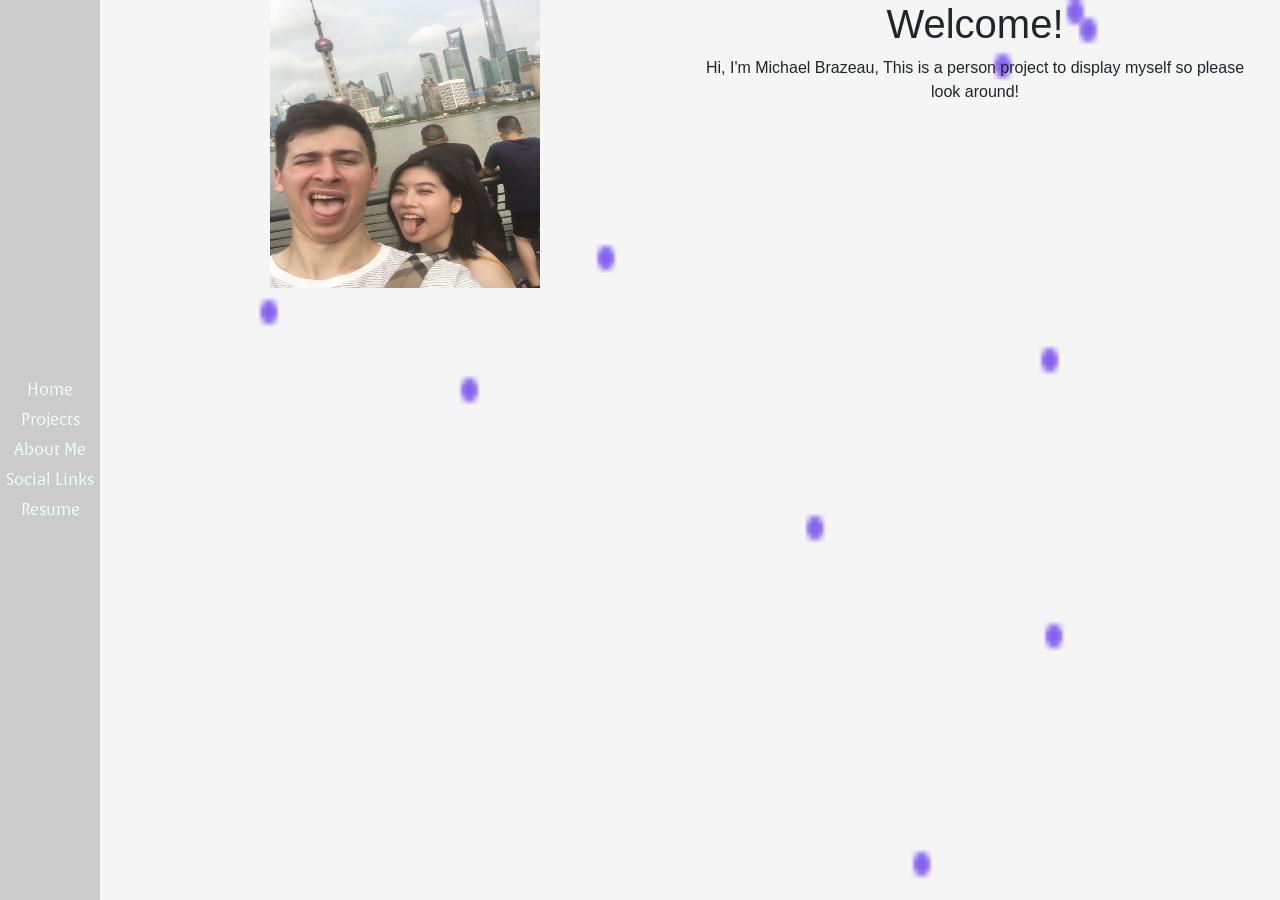
==== index.html @ 4cf245b5 "first commit" ====
<!doctype html>
<!--[if lt IE 7]>      <html class="no-js lt-ie9 lt-ie8 lt-ie7" lang=""> <![endif]-->
<!--[if IE 7]>         <html class="no-js lt-ie9 lt-ie8" lang=""> <![endif]-->
<!--[if IE 8]>         <html class="no-js lt-ie9" lang=""> <![endif]-->
<!--[if gt IE 8]><!--> 
<html class="js" lang="en"> <!--<![endif]-->
    <head>
        <meta charset="utf-8">
        <meta http-equiv="X-UA-Compatible" content="IE=edge,chrome=1">
        <title>CV Michael Brazeau</title>
        <meta name="description" content="">
        <meta name="viewport" content="width=device-width, initial-scale=1, shrink-to-fit=no">
        <link rel="apple-touch-icon" href="apple-touch-icon.png">

        <link rel="stylesheet" href="https://stackpath.bootstrapcdn.com/bootstrap/4.2.1/css/bootstrap.min.css" integrity="sha384-GJzZqFGwb1QTTN6wy59ffF1BuGJpLSa9DkKMp0DgiMDm4iYMj70gZWKYbI706tWS" crossorigin="anonymous">
        <link rel="stylesheet" href="css/main.css">
        <link rel="stylesheet" href="alverata/stylesheet.css" type="text/css" charset="utf-8" /> 

        <script src="js/vendor/modernizr-2.8.3-respond-1.4.2.min.js"></script>
    </head>
    <body>
        <canvas id="bgd"></canvas>
        <div id="wrapper">
            <div id="sidebar-wrapper">
                <ul class="sidebar-nav">
                    <li><a href="#">Home</a></li>
                    <li><a href="#">Projects</a></li>
                    <li><a href="#">About Me</a></li>
                    <li><a href="#">Social Links</a></li>
                    <li><a href="#">Resume</a></li>
                </ul>
            </div>
            <div id="page-content-wrapper">
                <div id="Home">
                    <div class = "container">
                        <div class="row">
                            <div class="col-6">
                                <img src = "img/me_nessy.jpg">
                            </div>
                            <div class="col-6">
                                <h1>Welcome!</h1>
                                <p>Hi, I'm Michael Brazeau, This is a person project to display myself so please look around!
                                </p>
                            </div>
                        </div>
                    </div>
                </div>
            </div>
        </div>

    </div> 
    
    <!-- /container -->
        <script src="https://code.jquery.com/jquery-3.3.1.slim.min.js" integrity="sha384-q8i/X+965DzO0rT7abK41JStQIAqVgRVzpbzo5smXKp4YfRvH+8abtTE1Pi6jizo" crossorigin="anonymous"></script>
        <script src="https://cdnjs.cloudflare.com/ajax/libs/popper.js/1.14.6/umd/popper.min.js" integrity="sha384-wHAiFfRlMFy6i5SRaxvfOCifBUQy1xHdJ/yoi7FRNXMRBu5WHdZYu1hA6ZOblgut" crossorigin="anonymous"></script>
        <script src="https://stackpath.bootstrapcdn.com/bootstrap/4.2.1/js/bootstrap.min.js" integrity="sha384-B0UglyR+jN6CkvvICOB2joaf5I4l3gm9GU6Hc1og6Ls7i6U/mkkaduKaBhlAXv9k" crossorigin="anonymous"></script>
    

        <script src="js/plugins.js"></script>
        <script src="js/main.js"></script>

        <!-- Google Analytics: change UA-XXXXX-X to be your site's ID. -->
        <script>
            (function(b,o,i,l,e,r){b.GoogleAnalyticsObject=l;b[l]||(b[l]=
            function(){(b[l].q=b[l].q||[]).push(arguments)});b[l].l=+new Date;
            e=o.createElement(i);r=o.getElementsByTagName(i)[0];
            e.src='//www.google-analytics.com/analytics.js';
            r.parentNode.insertBefore(e,r)}(window,document,'script','ga'));
            ga('create','UA-XXXXX-X','auto');ga('send','pageview');
        </script>
    </body>
</html>
---- css/main.css ----
/* ==========================================================================
   Author's custom styles
   ========================================================================== */
   body{
    margin: 0;
    padding: 0;
    width: 100%; /* full window width */
    text-align: center;
   }

  #bgd{
    position: absolute;
    top: 0;
    left: 0;
    z-index: -100;
    width: 100%;
    height: 100%;
}

   #wrapper {
    padding-left: 100px;
    transition: all 0.4s ease 0s;
    /* position: -webkit-sticky;
    position: sticky;
    top: 0; */
    width: 100%;
  }
  
  #sidebar-wrapper {
    margin-left: -250px;
    left: 250px;
    width: 100px;
    background: #CCC;
    position: fixed;
    height: 100%;
    overflow-y: auto;
    z-index: 1000;
    transition: all 0.4s ease 0s;
    display: black;
    display: flex;
    text-align: center;
  }

   /*org used with ul*/
   .sidebar-nav {
    /*position: absolute;*/
    margin: auto;
    top: 0;
    width: 250px;
    list-style: none;
    padding: 0;

    margin:auto;
  }

  .sidebar-nav li{
    display: block;
  }
  
  #sidebar-wrapper li a{
    color:#F2FFFB;
    text-decoration:none;
    padding: 3px;  
    display: block;
    font-family: 'alverata_irregularlight';

  }
  #sidebar-wrapper li a:hover{
    background-color: #CCAEB6;
  }

  #page-content-wrapper {
    width: 100%;
    height: 100%;
  }
  
  canvas{
    background-color: whitesmoke;
  }
  
  img{
    width:50%;
    height:80%;
  }


  
  @media (max-width:767px) {
  
      #wrapper {
        padding-left: 0;
      }
  
      #sidebar-wrapper {
        left: 0;
      }
  
      #wrapper.active {      
        position: relative;
        left: 250px;
      }
  
      #wrapper.active #sidebar-wrapper {
        left: 250px;
        width: 250px;
        transition: all 0.4s ease 0s;
      }
  
  }
---- alverata/stylesheet.css ----
/*! Generated by Font Squirrel (https://www.fontsquirrel.com) on June 26, 2018 */



@font-face {
    font-family: 'alverata_irregularblack';
    src: url('alveratairregular-black-webfont.woff2') format('woff2'),
         url('alveratairregular-black-webfont.woff') format('woff');
    font-weight: normal;
    font-style: normal;

}




@font-face {
    font-family: 'alverata_irregularbold';
    src: url('alveratairregular-bold-webfont.woff2') format('woff2'),
         url('alveratairregular-bold-webfont.woff') format('woff');
    font-weight: normal;
    font-style: normal;

}




@font-face {
    font-family: 'alverata_irregularlight';
    src: url('alveratairregular-light-webfont.woff2') format('woff2'),
         url('alveratairregular-light-webfont.woff') format('woff');
    font-weight: normal;
    font-style: normal;

}




@font-face {
    font-family: 'alverata_irregularmedium';
    src: url('alveratairregular-medium-webfont.woff2') format('woff2'),
         url('alveratairregular-medium-webfont.woff') format('woff');
    font-weight: normal;
    font-style: normal;

}




@font-face {
    font-family: 'alverata_irregularregular';
    src: url('alveratairregular-regular-webfont.woff2') format('woff2'),
         url('alveratairregular-regular-webfont.woff') format('woff');
    font-weight: normal;
    font-style: normal;

}




@font-face {
    font-family: 'alverata_irregularsemibold';
    src: url('alveratairregular-semibold-webfont.woff2') format('woff2'),
         url('alveratairregular-semibold-webfont.woff') format('woff');
    font-weight: normal;
    font-style: normal;

}
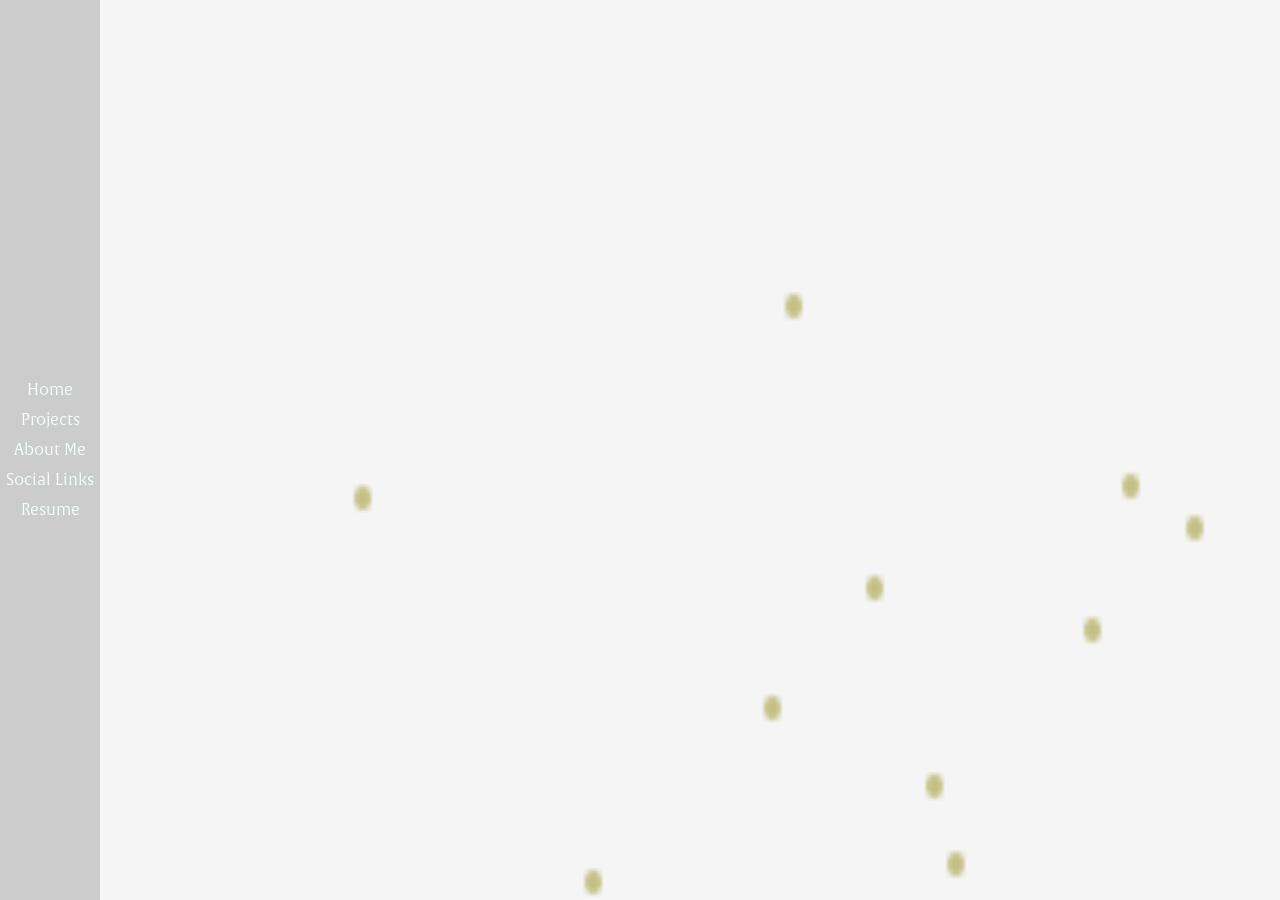
==== commit 1f97706d: "minor changes" ====
--- a/index.html
+++ b/index.html
@@ -33,16 +33,7 @@
             <div id="page-content-wrapper">
                 <div id="Home">
                     <div class = "container">
-                        <div class="row">
-                            <div class="col-6">
-                                <img src = "img/me_nessy.jpg">
-                            </div>
-                            <div class="col-6">
-                                <h1>Welcome!</h1>
-                                <p>Hi, I'm Michael Brazeau, This is a person project to display myself so please look around!
-                                </p>
-                            </div>
-                        </div>
+                        
                     </div>
                 </div>
             </div>
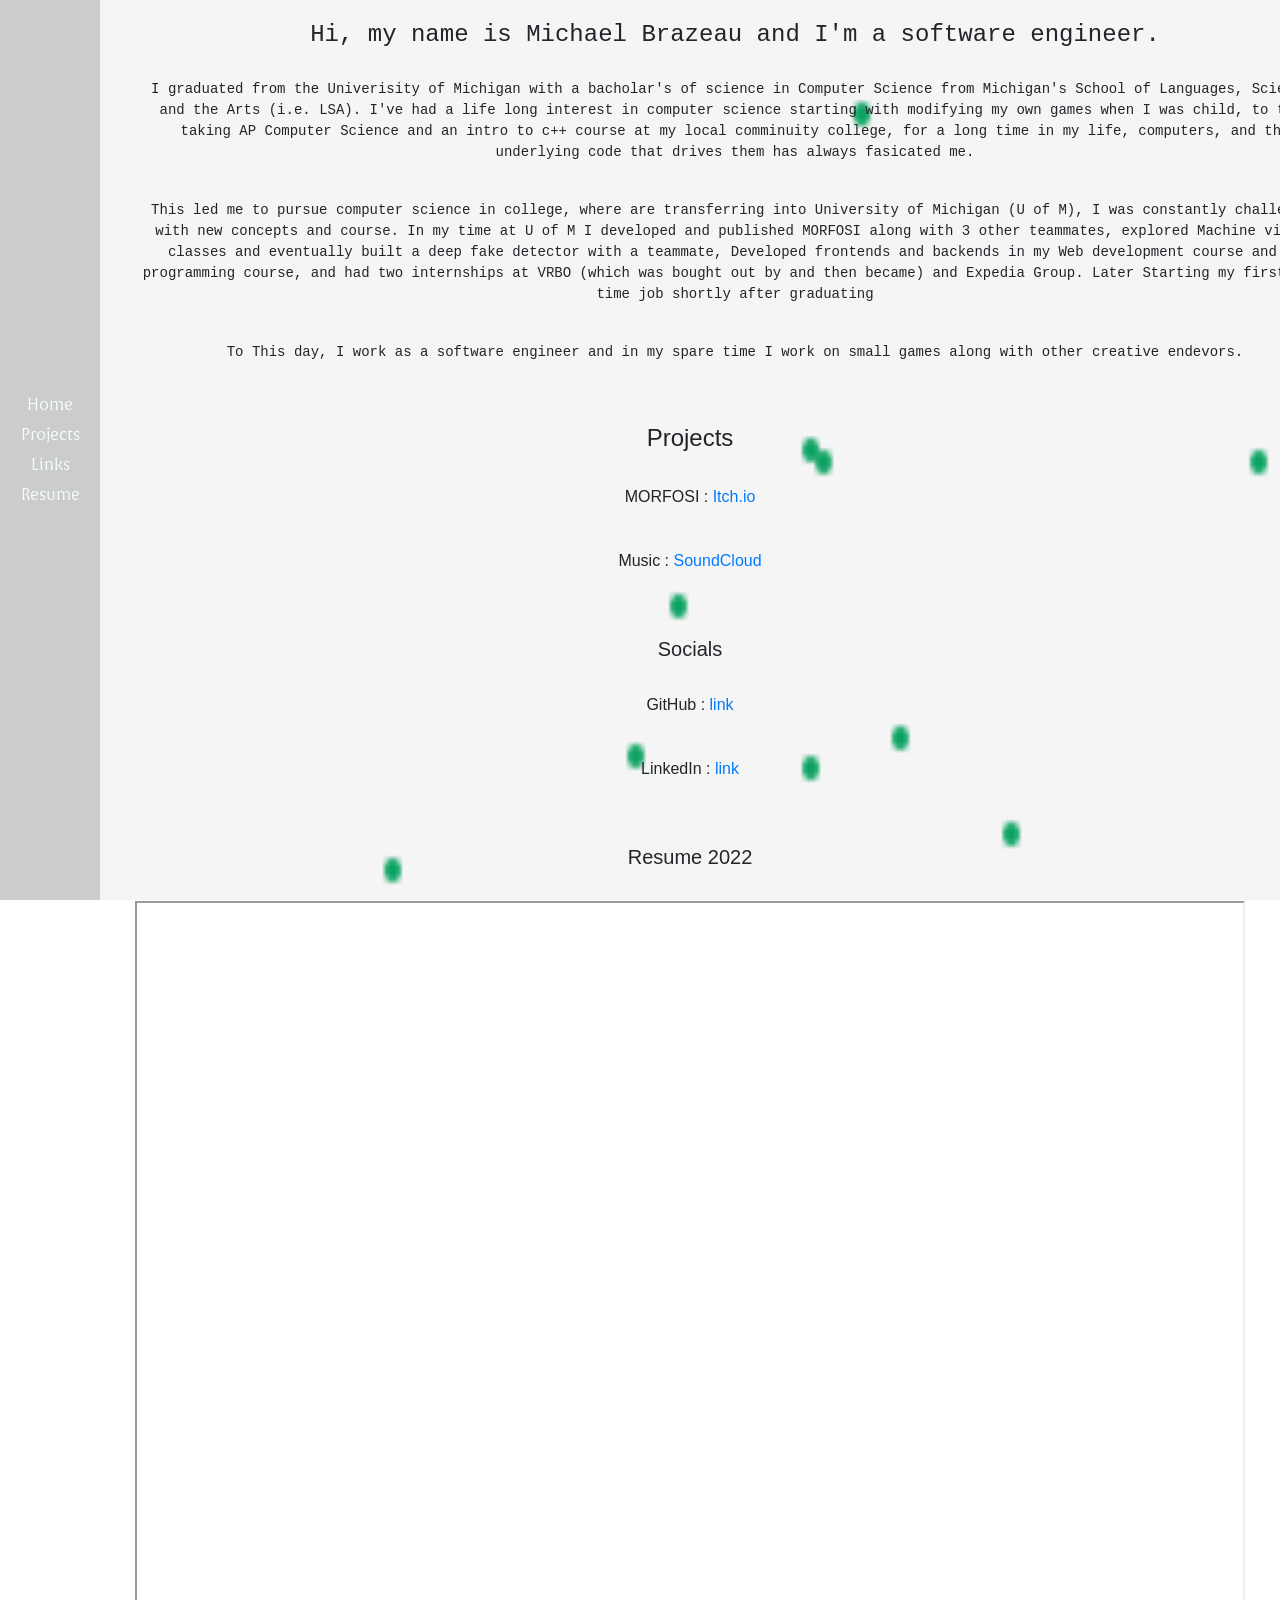
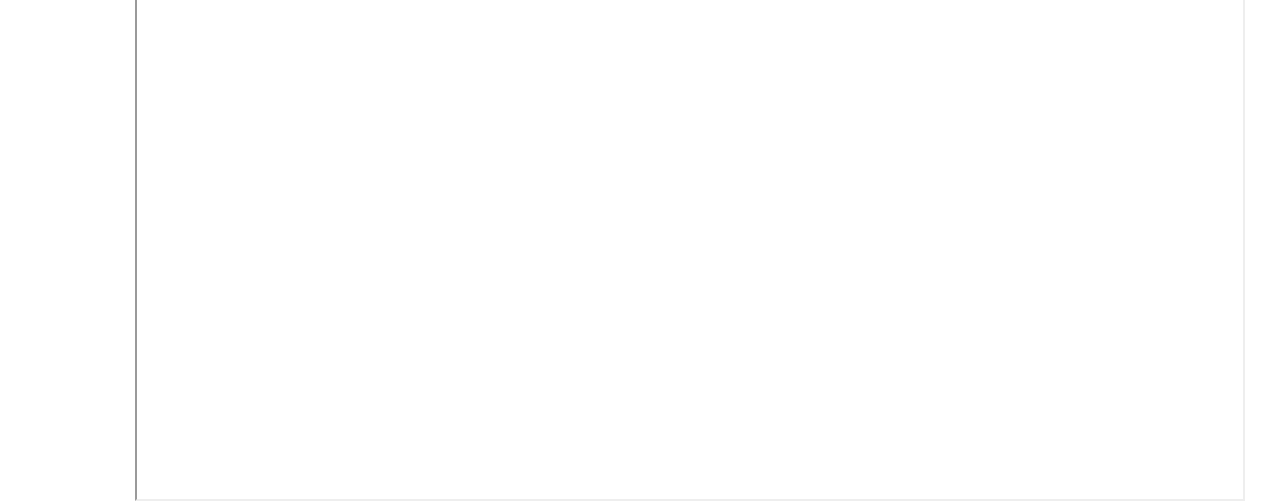
==== commit 9fcda50d: "Updated site page with more info and made it look nicer" ====
--- a/index.html
+++ b/index.html
@@ -23,17 +23,50 @@
         <div id="wrapper">
             <div id="sidebar-wrapper">
                 <ul class="sidebar-nav">
-                    <li><a href="#">Home</a></li>
-                    <li><a href="#">Projects</a></li>
-                    <li><a href="#">About Me</a></li>
-                    <li><a href="#">Social Links</a></li>
-                    <li><a href="#">Resume</a></li>
+                    <li><a href="#about">Home</a></li>
+                    <li><a href="#projects">Projects</a></li>
+                    <li><a href="#links">Links</a></li>
+                    <li><a href="#resume">Resume</a></li>
                 </ul>
             </div>
             <div id="page-content-wrapper">
                 <div id="Home">
                     <div class = "container">
-                        
+                        <div id="about">
+                            <br>
+                            <h4>Hi, my name is Michael Brazeau and I'm a software engineer.</h4>
+                            <br>
+                            <p>I graduated from the Univerisity of Michigan with a bacholar's of science in Computer Science from Michigan's School of Languages, Sciencs, and the Arts (i.e. LSA). I've had a life long interest in computer science starting with modifying my own games when I was child, to then taking AP Computer Science and an intro to c++ course at my local comminuity college, for a long time in my life, computers, and the underlying code that drives them has always fasicated me.</p>
+                            <br>
+                            <p>This led me to pursue computer science in college, where are transferring into University of Michigan (U of M), I was constantly challenged with new concepts and course. In my time at U of M I developed and published MORFOSI along with 3 other teammates, explored Machine vision classes and eventually built a deep fake detector with a teammate, Developed frontends and backends in my Web development course and UI programming course, and had two internships at VRBO (which was bought out by and then became) and Expedia Group. Later Starting my first full time job shortly after graduating</p>
+                            <br>
+                            <p>To This day, I work as a software engineer and in my spare time I work on small games along with other creative endevors.</p>
+                            <br>
+                        </div>
+                        <br>
+                        <div id="projects">
+                            <h4>Projects</h4>
+                            <br>
+                            <p>MORFOSI : <a href="https://unidot-studio.itch.io/morfosigame">Itch.io</a></p>
+                            <br>
+                            <p>Music : <a href="https://soundcloud.com/moonmauler">SoundCloud</a></p>
+                            <br>
+                        </div>
+                        <br>
+                        <div id="links">
+                            <h5>Socials</h5>
+                            <br>
+                            <p>GitHub : <a href="https://github.com/MichaelBrazeau">link</a></p>
+                            <br>
+                            <p>LinkedIn : <a href="https://www.linkedin.com/in/michael-brazeau-6a5399173/">link</a></p>
+                            <br>
+                        </div>
+                        <br>
+                        <h5>Resume 2022</h5>
+                        <br>
+                        <div id="resume">
+                            <iframe src="img/MBrazeau-CV2022.pdf" style="width:100%;height:1200px;"></iframe>
+                        </div>
                     </div>
                 </div>
             </div>
--- a/css/main.css
+++ b/css/main.css
@@ -8,6 +8,7 @@
     padding: 0;
     width: 100%; /* full window width */
     text-align: center;
+    height: 1200px;
    }
 
   #bgd{
@@ -85,6 +86,27 @@
     height:80%;
   }
 
+  #resume {
+    display: flex;
+    align-items: stretch;
+    width: auto;
+    height: auto;
+  }
+
+  #about {
+    /* display: flex; */
+    align-items: stretch;
+    width: 1200px;
+    height: auto;
+    font-family: SFMono-Regular,Menlo,Monaco,Consolas,"Liberation Mono","Courier New",monospace;
+    font-size: 87.5%;
+    color: #212529;
+  }
+
+  #Home {
+    height: auto;
+  }
+
 
   
   @media (max-width:767px) {
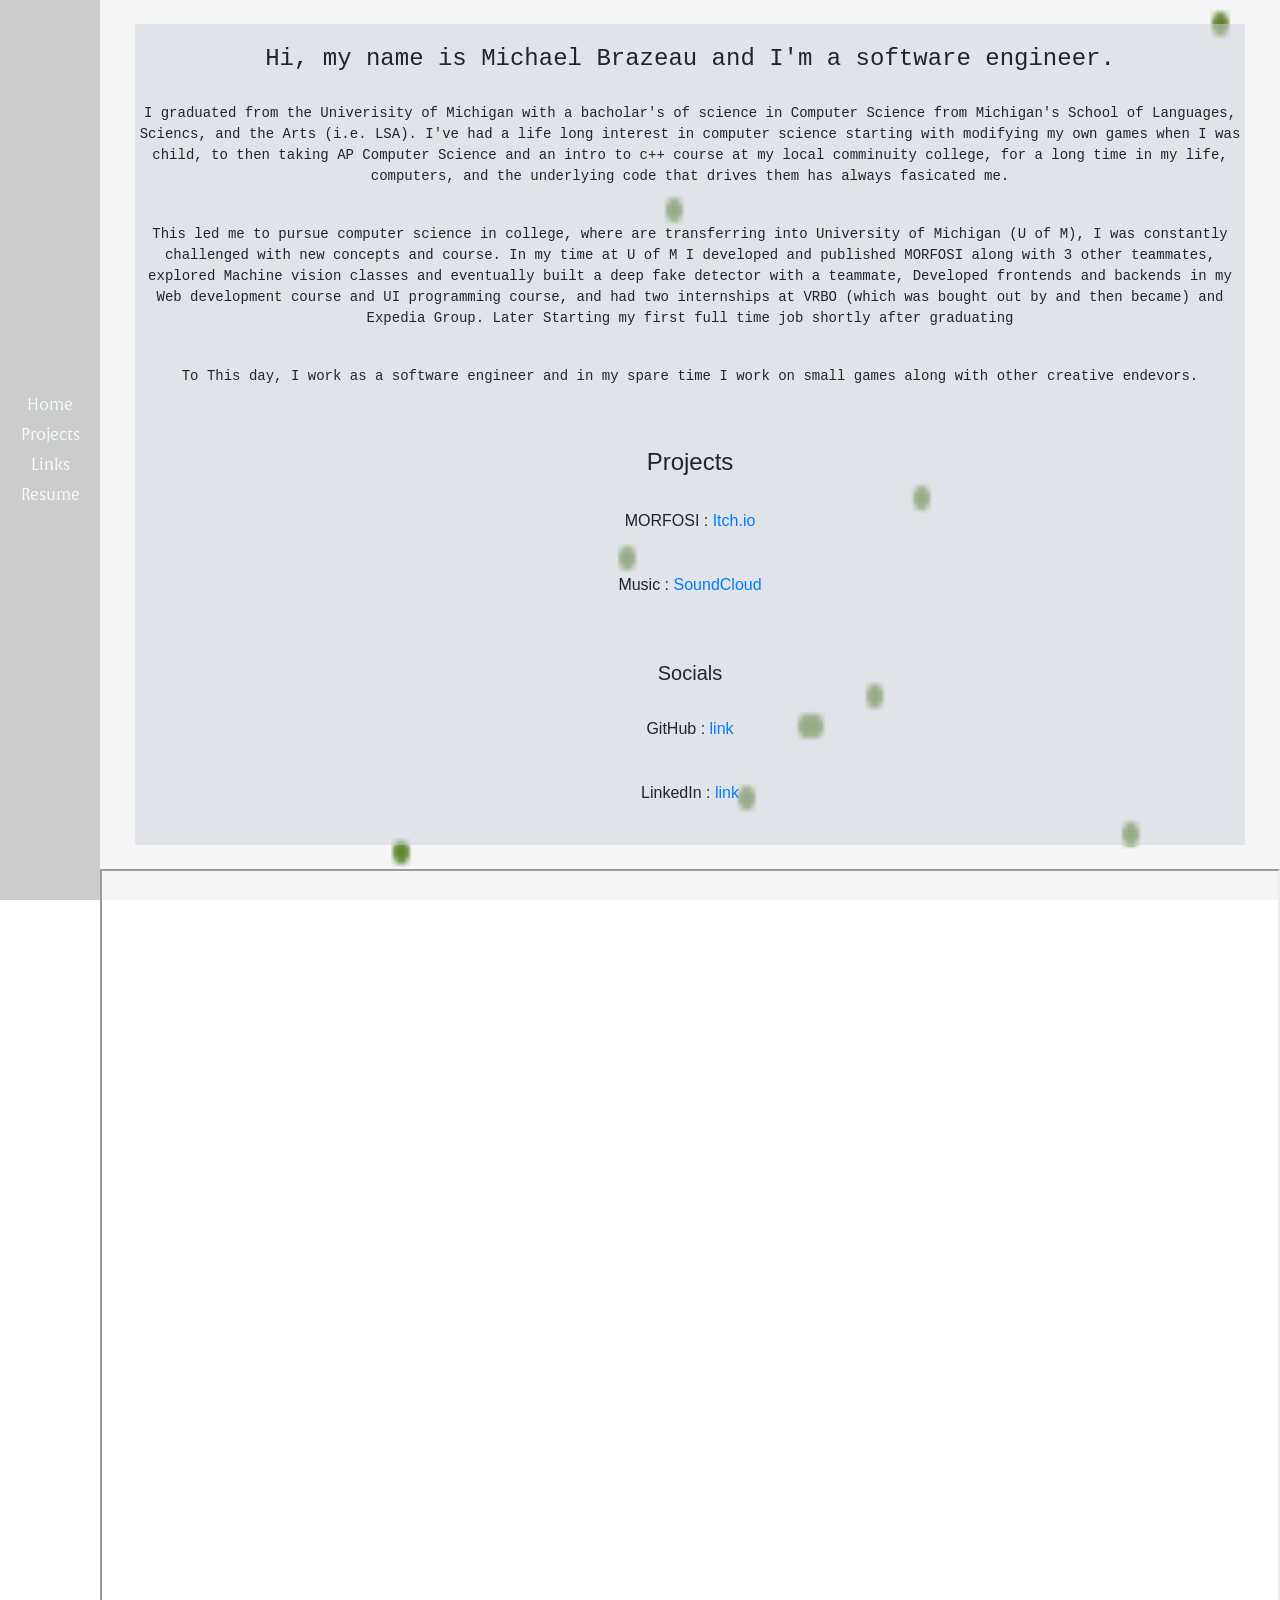
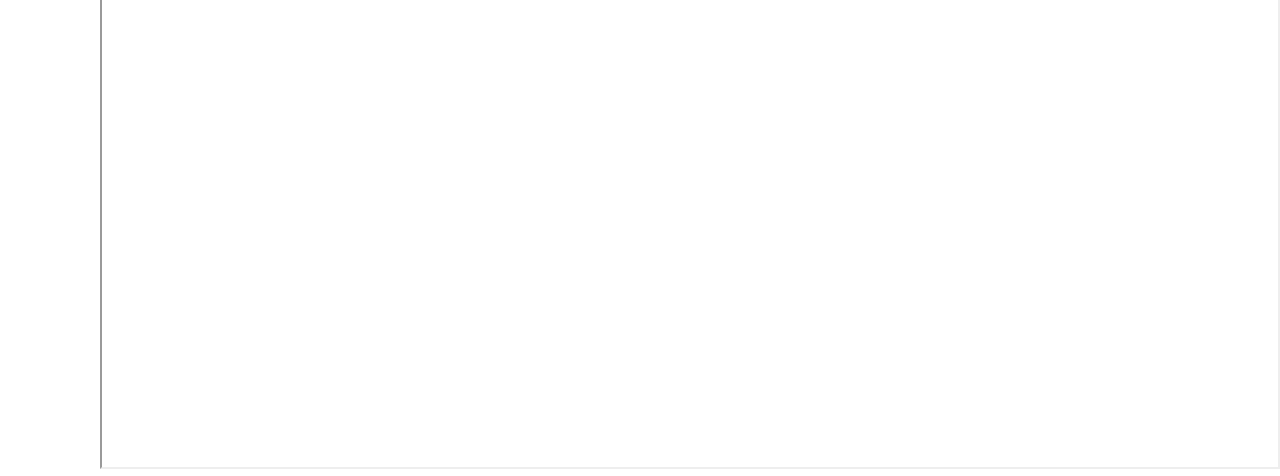
==== commit fb92da97: "updated formatting" ====
--- a/index.html
+++ b/index.html
@@ -32,43 +32,44 @@
             <div id="page-content-wrapper">
                 <div id="Home">
                     <div class = "container">
-                        <div id="about">
+                        <br>
+                        <div id="reading">
+                            <div id="about">
+                                <br>
+                                <h4>Hi, my name is Michael Brazeau and I'm a software engineer.</h4>
+                                <br>
+                                <p class="blurb">I graduated from the Univerisity of Michigan with a bacholar's of science in Computer Science from Michigan's School of Languages, Sciencs, and the Arts (i.e. LSA). I've had a life long interest in computer science starting with modifying my own games when I was child, to then taking AP Computer Science and an intro to c++ course at my local comminuity college, for a long time in my life, computers, and the underlying code that drives them has always fasicated me.</p>
+                                <br>
+                                <p class="blurb">This led me to pursue computer science in college, where are transferring into University of Michigan (U of M), I was constantly challenged with new concepts and course. In my time at U of M I developed and published MORFOSI along with 3 other teammates, explored Machine vision classes and eventually built a deep fake detector with a teammate, Developed frontends and backends in my Web development course and UI programming course, and had two internships at VRBO (which was bought out by and then became) and Expedia Group. Later Starting my first full time job shortly after graduating</p>
+                                <br>
+                                <p class="blurb">To This day, I work as a software engineer and in my spare time I work on small games along with other creative endevors.</p>
+                                <br>
+                            </div>
                             <br>
-                            <h4>Hi, my name is Michael Brazeau and I'm a software engineer.</h4>
+                            <div id="projects">
+                                <h4>Projects</h4>
+                                <br>
+                                <p>MORFOSI : <a href="https://unidot-studio.itch.io/morfosigame">Itch.io</a></p>
+                                <br>
+                                <p>Music : <a href="https://soundcloud.com/moonmauler">SoundCloud</a></p>
+                                <br>
+                            </div>
                             <br>
-                            <p>I graduated from the Univerisity of Michigan with a bacholar's of science in Computer Science from Michigan's School of Languages, Sciencs, and the Arts (i.e. LSA). I've had a life long interest in computer science starting with modifying my own games when I was child, to then taking AP Computer Science and an intro to c++ course at my local comminuity college, for a long time in my life, computers, and the underlying code that drives them has always fasicated me.</p>
-                            <br>
-                            <p>This led me to pursue computer science in college, where are transferring into University of Michigan (U of M), I was constantly challenged with new concepts and course. In my time at U of M I developed and published MORFOSI along with 3 other teammates, explored Machine vision classes and eventually built a deep fake detector with a teammate, Developed frontends and backends in my Web development course and UI programming course, and had two internships at VRBO (which was bought out by and then became) and Expedia Group. Later Starting my first full time job shortly after graduating</p>
-                            <br>
-                            <p>To This day, I work as a software engineer and in my spare time I work on small games along with other creative endevors.</p>
-                            <br>
+                            <div id="links">
+                                <h5>Socials</h5>
+                                <br>
+                                <p>GitHub : <a href="https://github.com/MichaelBrazeau">link</a></p>
+                                <br>
+                                <p>LinkedIn : <a href="https://www.linkedin.com/in/michael-brazeau-6a5399173/">link</a></p>
+                                <br>
+                            </div>
                         </div>
                         <br>
-                        <div id="projects">
-                            <h4>Projects</h4>
-                            <br>
-                            <p>MORFOSI : <a href="https://unidot-studio.itch.io/morfosigame">Itch.io</a></p>
-                            <br>
-                            <p>Music : <a href="https://soundcloud.com/moonmauler">SoundCloud</a></p>
-                            <br>
-                        </div>
-                        <br>
-                        <div id="links">
-                            <h5>Socials</h5>
-                            <br>
-                            <p>GitHub : <a href="https://github.com/MichaelBrazeau">link</a></p>
-                            <br>
-                            <p>LinkedIn : <a href="https://www.linkedin.com/in/michael-brazeau-6a5399173/">link</a></p>
-                            <br>
-                        </div>
-                        <br>
-                        <h5>Resume 2022</h5>
-                        <br>
-                        <div id="resume">
-                            <iframe src="img/MBrazeau-CV2022.pdf" style="width:100%;height:1200px;"></iframe>
-                        </div>
                     </div>
                 </div>
+            </div>
+            <div id="resume">
+                <iframe src="img/MBrazeau-CV2022.pdf" style="width:100%;height:1200px;"></iframe>
             </div>
         </div>
 
--- a/css/main.css
+++ b/css/main.css
@@ -86,8 +86,11 @@
     height:80%;
   }
 
+  #reading {
+    background-color: rgba(204, 210, 219, 0.5);
+  }
+
   #resume {
-    display: flex;
     align-items: stretch;
     width: auto;
     height: auto;
@@ -96,11 +99,17 @@
   #about {
     /* display: flex; */
     align-items: stretch;
-    width: 1200px;
+    width: auto;
     height: auto;
     font-family: SFMono-Regular,Menlo,Monaco,Consolas,"Liberation Mono","Courier New",monospace;
     font-size: 87.5%;
     color: #212529;
+    overflow: scroll;
+  }
+
+  .blurb {
+    overflow: scroll;
+    overflow-wrap: break-word;
   }
 
   #Home {
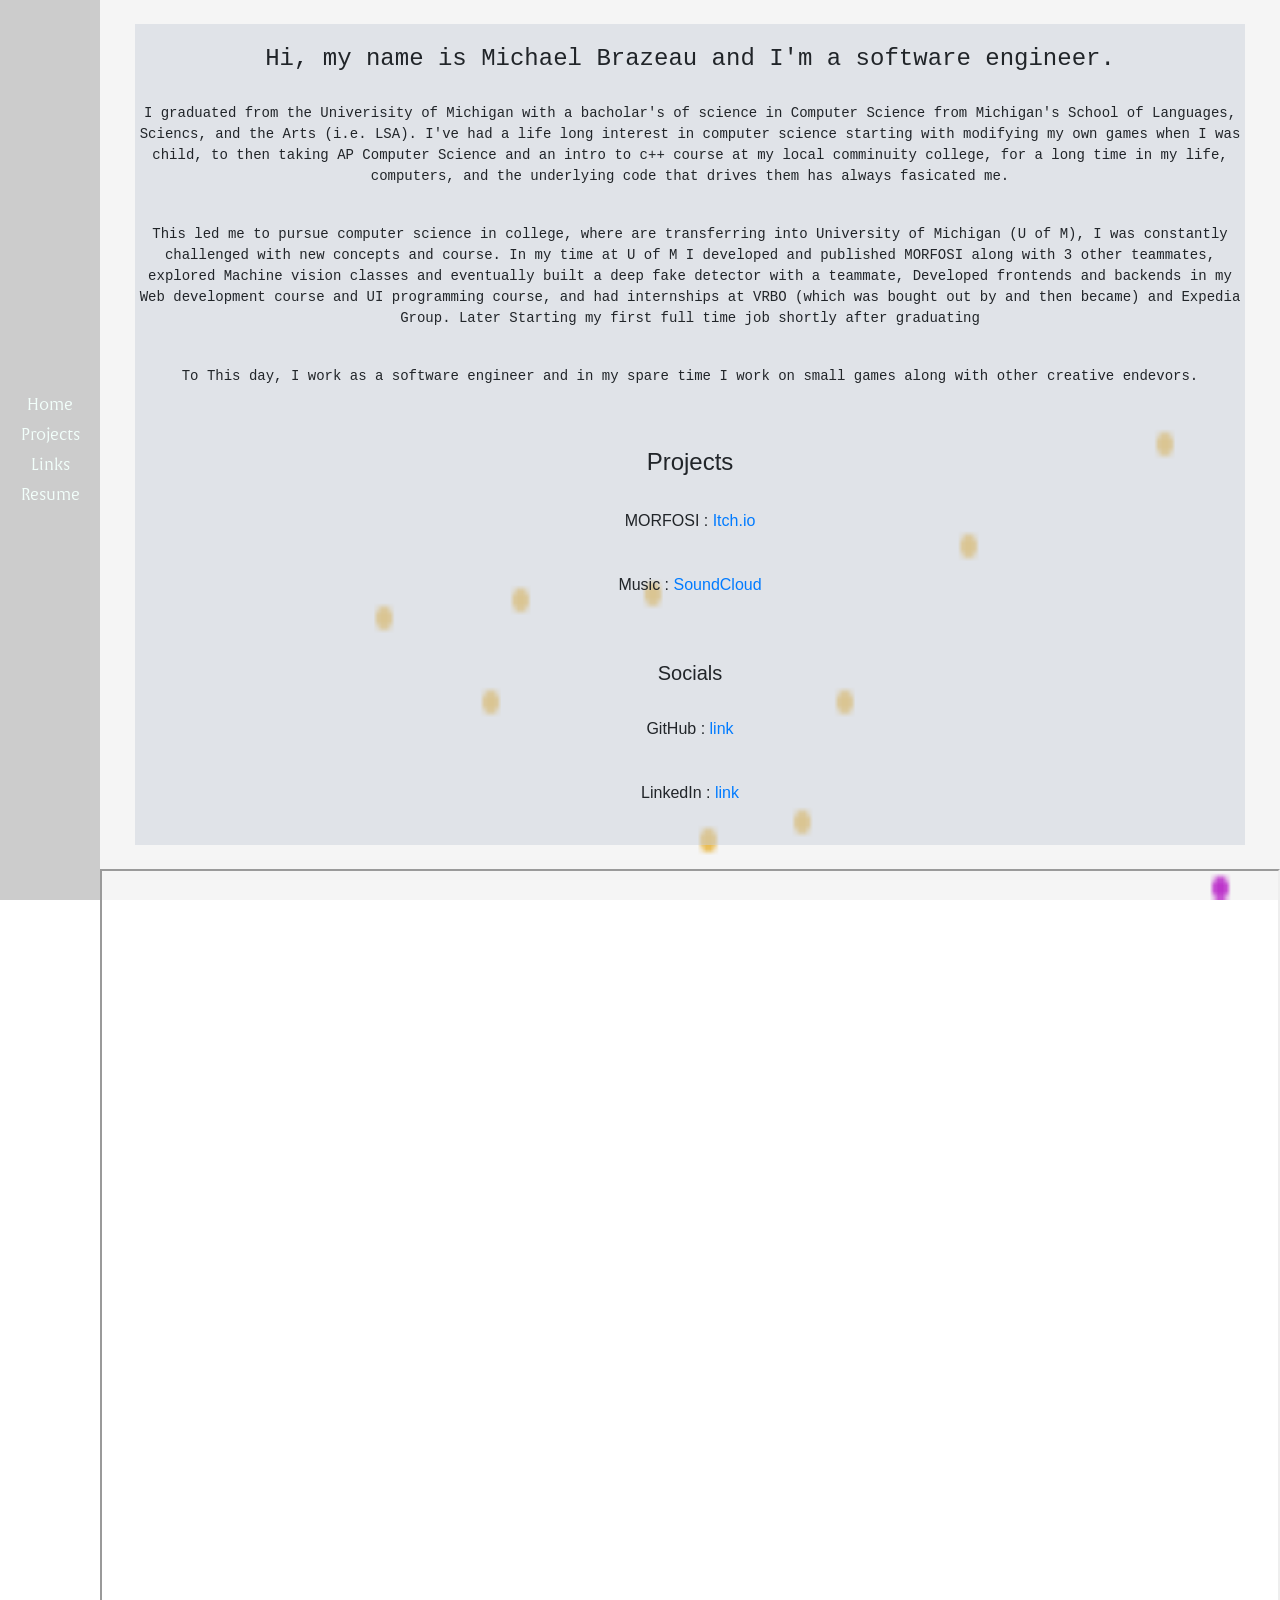
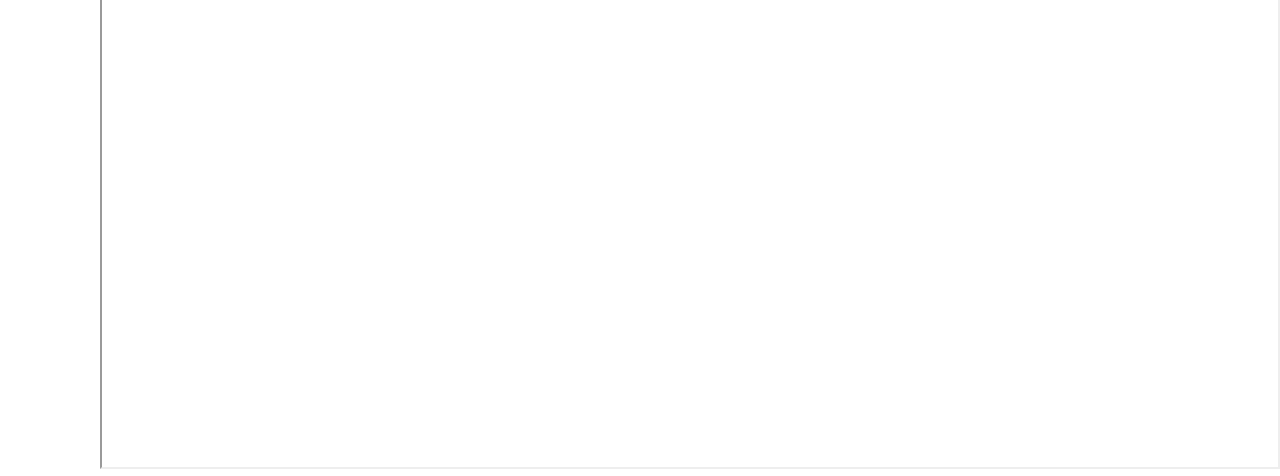
==== commit ad858bdf: "editting" ====
--- a/index.html
+++ b/index.html
@@ -40,7 +40,7 @@
                                 <br>
                                 <p class="blurb">I graduated from the Univerisity of Michigan with a bacholar's of science in Computer Science from Michigan's School of Languages, Sciencs, and the Arts (i.e. LSA). I've had a life long interest in computer science starting with modifying my own games when I was child, to then taking AP Computer Science and an intro to c++ course at my local comminuity college, for a long time in my life, computers, and the underlying code that drives them has always fasicated me.</p>
                                 <br>
-                                <p class="blurb">This led me to pursue computer science in college, where are transferring into University of Michigan (U of M), I was constantly challenged with new concepts and course. In my time at U of M I developed and published MORFOSI along with 3 other teammates, explored Machine vision classes and eventually built a deep fake detector with a teammate, Developed frontends and backends in my Web development course and UI programming course, and had two internships at VRBO (which was bought out by and then became) and Expedia Group. Later Starting my first full time job shortly after graduating</p>
+                                <p class="blurb">This led me to pursue computer science in college, where are transferring into University of Michigan (U of M), I was constantly challenged with new concepts and course. In my time at U of M I developed and published MORFOSI along with 3 other teammates, explored Machine vision classes and eventually built a deep fake detector with a teammate, Developed frontends and backends in my Web development course and UI programming course, and had internships at VRBO (which was bought out by and then became) and Expedia Group. Later Starting my first full time job shortly after graduating</p>
                                 <br>
                                 <p class="blurb">To This day, I work as a software engineer and in my spare time I work on small games along with other creative endevors.</p>
                                 <br>
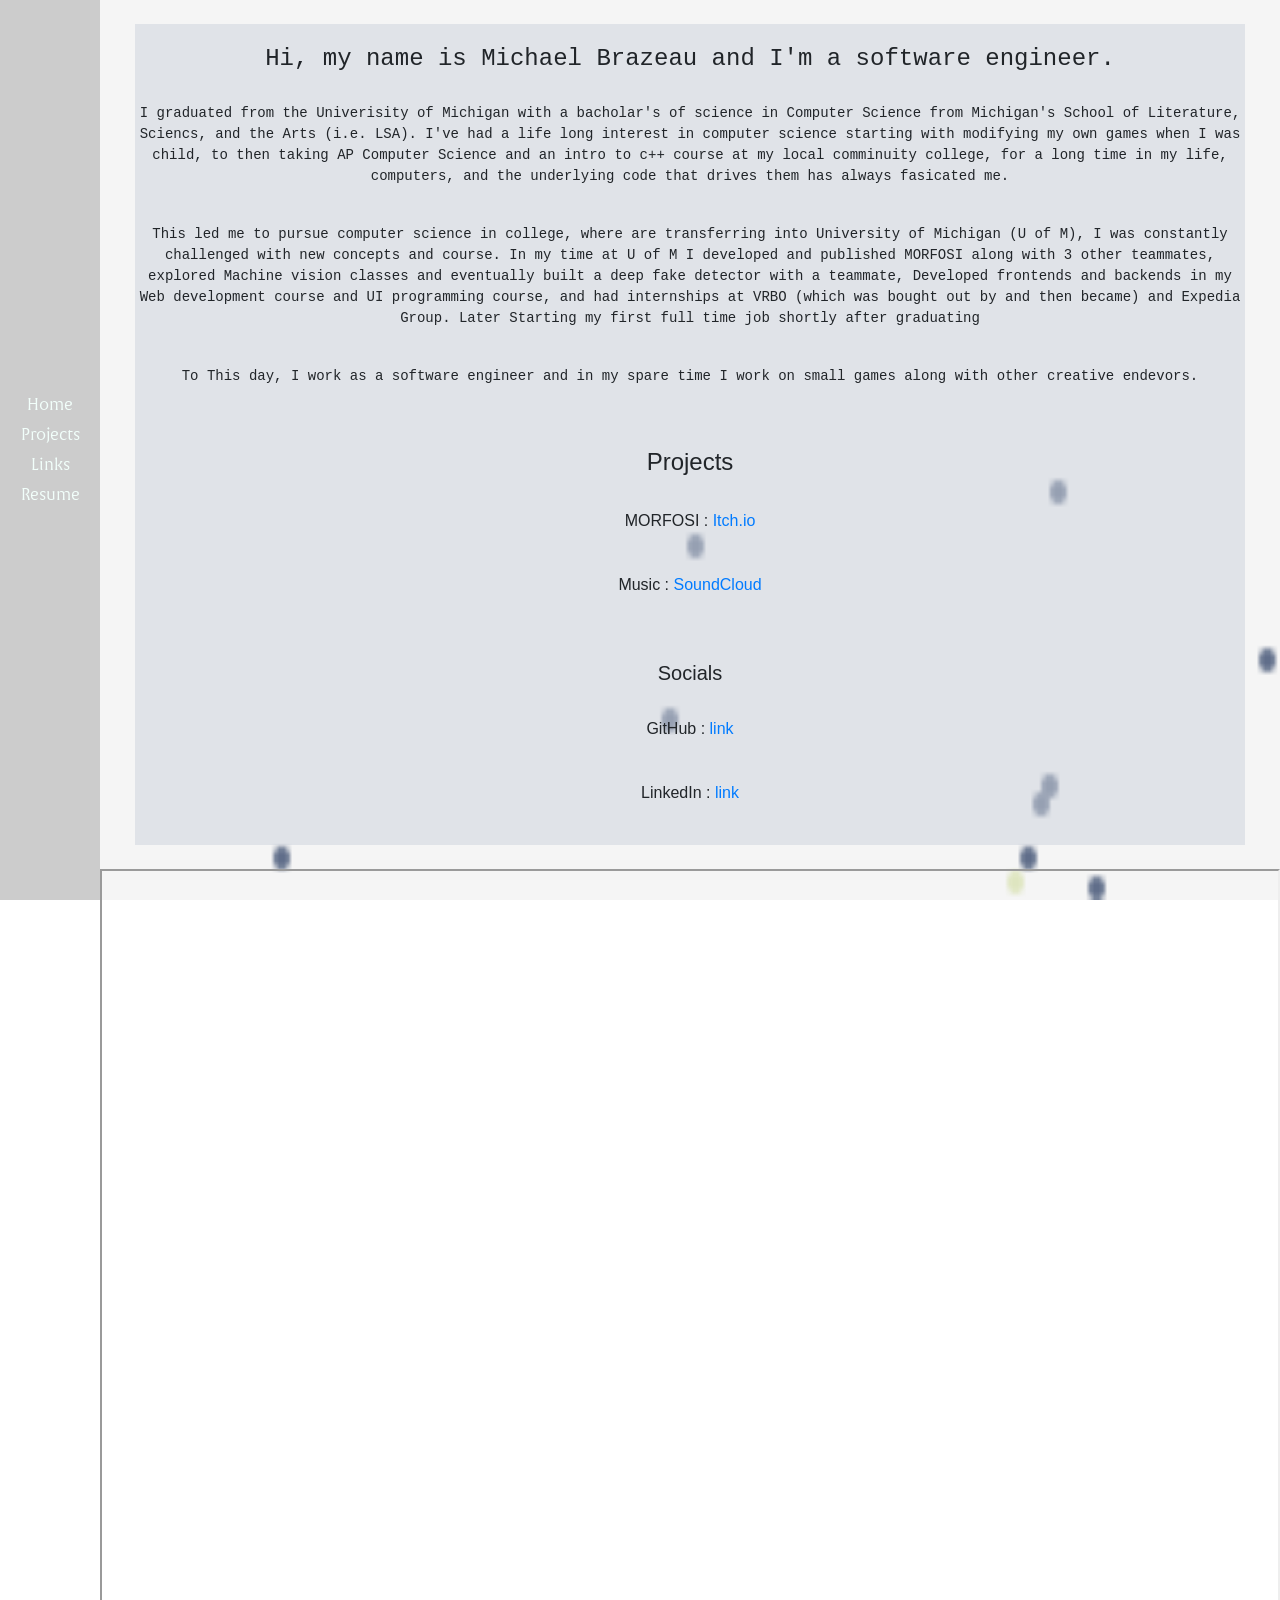
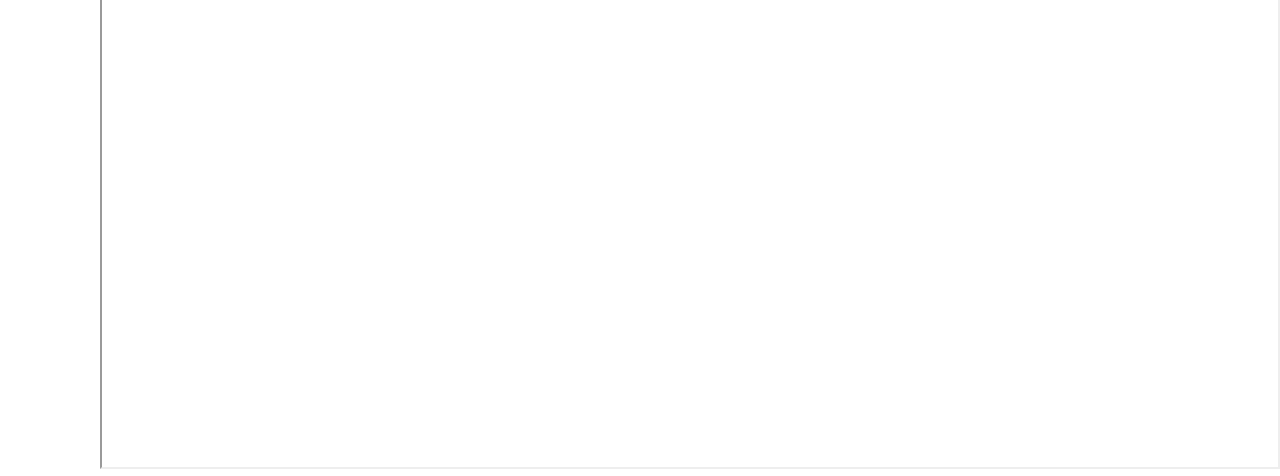
==== commit 178731dd: "typo" ====
--- a/index.html
+++ b/index.html
@@ -38,7 +38,7 @@
                                 <br>
                                 <h4>Hi, my name is Michael Brazeau and I'm a software engineer.</h4>
                                 <br>
-                                <p class="blurb">I graduated from the Univerisity of Michigan with a bacholar's of science in Computer Science from Michigan's School of Languages, Sciencs, and the Arts (i.e. LSA). I've had a life long interest in computer science starting with modifying my own games when I was child, to then taking AP Computer Science and an intro to c++ course at my local comminuity college, for a long time in my life, computers, and the underlying code that drives them has always fasicated me.</p>
+                                <p class="blurb">I graduated from the Univerisity of Michigan with a bacholar's of science in Computer Science from Michigan's School of Literature, Sciencs, and the Arts (i.e. LSA). I've had a life long interest in computer science starting with modifying my own games when I was child, to then taking AP Computer Science and an intro to c++ course at my local comminuity college, for a long time in my life, computers, and the underlying code that drives them has always fasicated me.</p>
                                 <br>
                                 <p class="blurb">This led me to pursue computer science in college, where are transferring into University of Michigan (U of M), I was constantly challenged with new concepts and course. In my time at U of M I developed and published MORFOSI along with 3 other teammates, explored Machine vision classes and eventually built a deep fake detector with a teammate, Developed frontends and backends in my Web development course and UI programming course, and had internships at VRBO (which was bought out by and then became) and Expedia Group. Later Starting my first full time job shortly after graduating</p>
                                 <br>
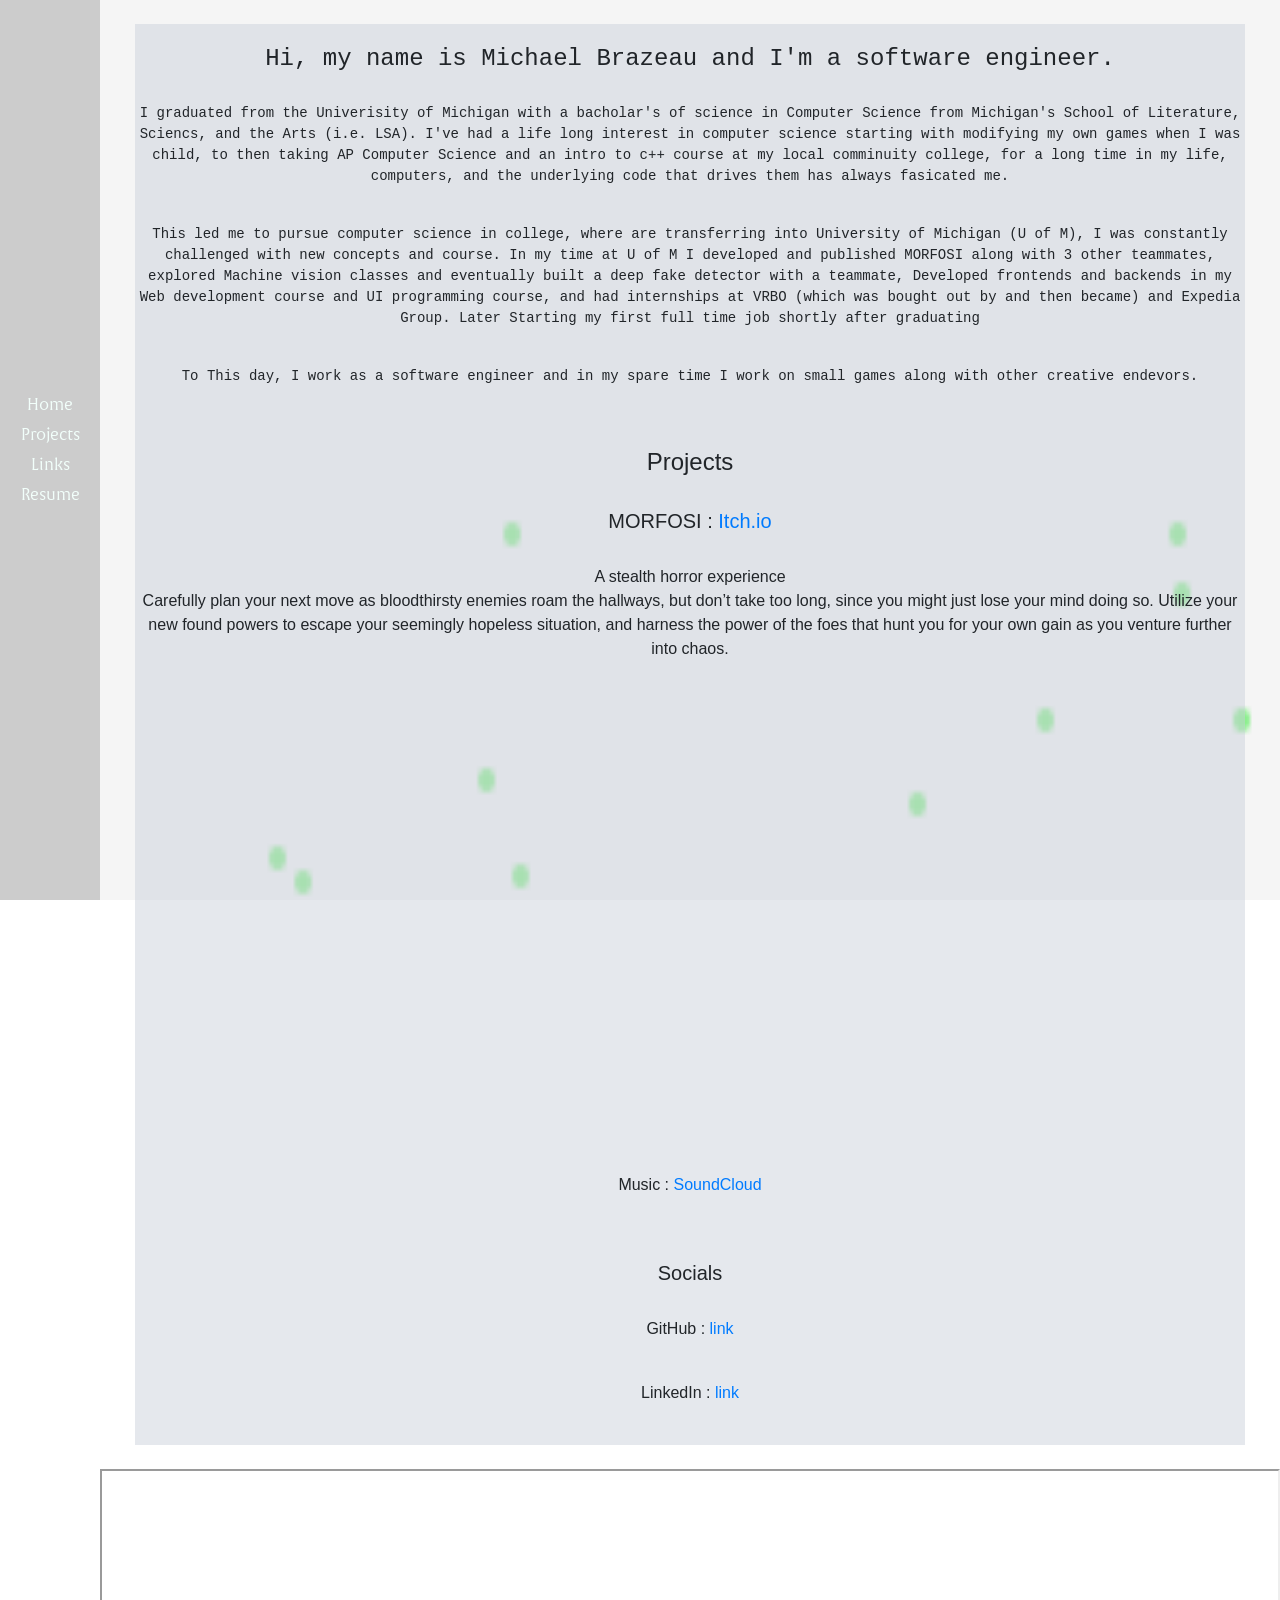
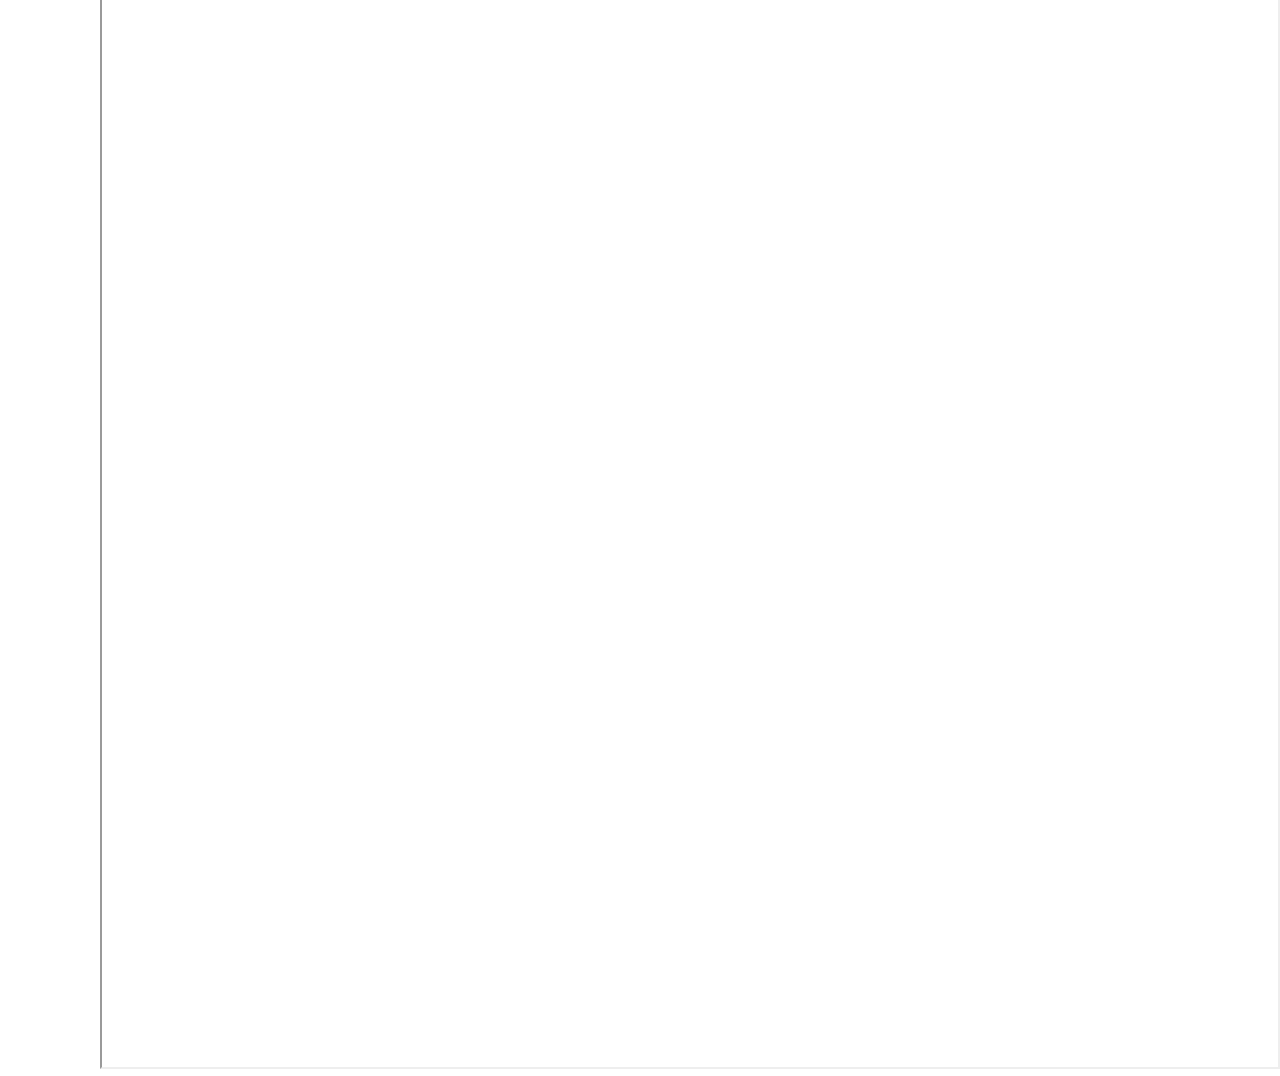
==== commit 68ef55da: "added embed for morfosi" ====
--- a/index.html
+++ b/index.html
@@ -49,7 +49,12 @@
                             <div id="projects">
                                 <h4>Projects</h4>
                                 <br>
-                                <p>MORFOSI : <a href="https://unidot-studio.itch.io/morfosigame">Itch.io</a></p>
+                                <h5>MORFOSI : <a href="https://unidot-studio.itch.io/morfosigame">Itch.io</a></h5>
+                                <br>
+                                <h7>A stealth horror experience</h7>
+                                <p>Carefully plan your next move as bloodthirsty enemies roam the hallways, but don’t take too long, since you might just lose your mind doing so. Utilize your new found powers to escape your seemingly hopeless situation, and harness the power of the foes that hunt you for your own gain as you venture further into chaos.</p>
+                                <iframe width="560" height="315" src="https://www.youtube.com/embed/RTyEt6kj7Ns" title="YouTube video player" frameborder="0" allow="accelerometer; autoplay; clipboard-write; encrypted-media; gyroscope; picture-in-picture" allowfullscreen></iframe>
+                                <iframe frameborder="0" src="https://itch.io/embed/598162" width="552" height="167"><a href="https://unidot-studio.itch.io/morfosigame">MORFOSI｜莫法西 by UniDot Studio, dino999z</a></iframe>
                                 <br>
                                 <p>Music : <a href="https://soundcloud.com/moonmauler">SoundCloud</a></p>
                                 <br>
